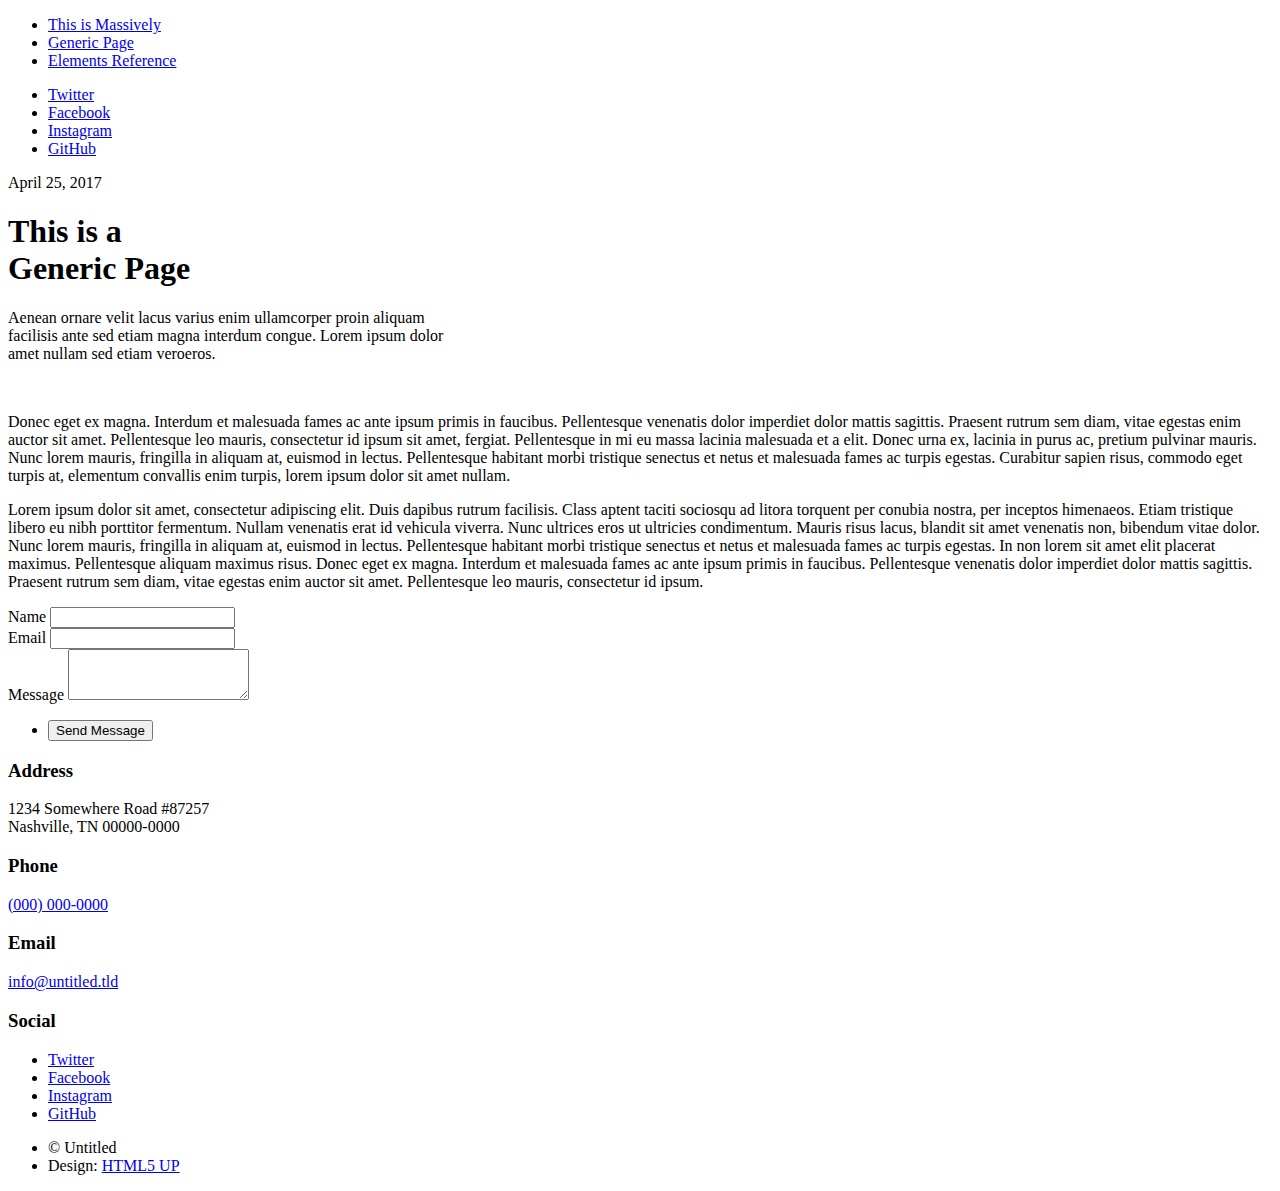
==== generic.html @ 181870f6 "Update generic.html" ====
<!DOCTYPE HTML>
<!--
	Massively by HTML5 UP
	html5up.net | @ajlkn
	Free for personal and commercial use under the CCA 3.0 license (html5up.net/license)
-->
<html>
	<head>
		<title>Generic Page - Massively by HTML5 UP</title>
		<meta charset="utf-8" />
		<meta name="viewport" content="width=device-width, initial-scale=1, user-scalable=no" />
		<link rel="stylesheet" href="assets/css/main.css" />
		<noscript><link rel="stylesheet" href="assets/css/noscript.css" /></noscript>
	</head>
	<body class="is-preload">

		<!-- Wrapper -->
			<div id="wrapper">

				<!-- Header -->
					<header id="header">
						<a href="index.html" class="logo"></a>
					</header>

				<!-- Nav -->
					<nav id="nav">
						<ul class="links">
							<li><a href="index.html">This is Massively</a></li>
							<li class="active"><a href="generic.html">Generic Page</a></li>
							<li><a href="elements.html">Elements Reference</a></li>
						</ul>
						<ul class="icons">
							<li><a href="#" class="icon brands fa-twitter"><span class="label">Twitter</span></a></li>
							<li><a href="#" class="icon brands fa-facebook-f"><span class="label">Facebook</span></a></li>
							<li><a href="#" class="icon brands fa-instagram"><span class="label">Instagram</span></a></li>
							<li><a href="#" class="icon brands fa-github"><span class="label">GitHub</span></a></li>
						</ul>
					</nav>

				<!-- Main -->
					<div id="main">

						<!-- Post -->
							<section class="post">
								<header class="major">
									<span class="date">April 25, 2017</span>
									<h1>This is a<br />
									Generic Page</h1>
									<p>Aenean ornare velit lacus varius enim ullamcorper proin aliquam<br />
									facilisis ante sed etiam magna interdum congue. Lorem ipsum dolor<br />
									amet nullam sed etiam veroeros.</p>
								</header>
								<div class="image main"><img src="images/pic01.jpg" alt="" /></div>
								<p>Donec eget ex magna. Interdum et malesuada fames ac ante ipsum primis in faucibus. Pellentesque venenatis dolor imperdiet dolor mattis sagittis. Praesent rutrum sem diam, vitae egestas enim auctor sit amet. Pellentesque leo mauris, consectetur id ipsum sit amet, fergiat. Pellentesque in mi eu massa lacinia malesuada et a elit. Donec urna ex, lacinia in purus ac, pretium pulvinar mauris. Nunc lorem mauris, fringilla in aliquam at, euismod in lectus. Pellentesque habitant morbi tristique senectus et netus et malesuada fames ac turpis egestas. Curabitur sapien risus, commodo eget turpis at, elementum convallis enim turpis, lorem ipsum dolor sit amet nullam.</p>
								<p>Lorem ipsum dolor sit amet, consectetur adipiscing elit. Duis dapibus rutrum facilisis. Class aptent taciti sociosqu ad litora torquent per conubia nostra, per inceptos himenaeos. Etiam tristique libero eu nibh porttitor fermentum. Nullam venenatis erat id vehicula viverra. Nunc ultrices eros ut ultricies condimentum. Mauris risus lacus, blandit sit amet venenatis non, bibendum vitae dolor. Nunc lorem mauris, fringilla in aliquam at, euismod in lectus. Pellentesque habitant morbi tristique senectus et netus et malesuada fames ac turpis egestas. In non lorem sit amet elit placerat maximus. Pellentesque aliquam maximus risus. Donec eget ex magna. Interdum et malesuada fames ac ante ipsum primis in faucibus. Pellentesque venenatis dolor imperdiet dolor mattis sagittis. Praesent rutrum sem diam, vitae egestas enim auctor sit amet. Pellentesque leo mauris, consectetur id ipsum.</p>
							</section>

					</div>

				<!-- Footer -->
					<footer id="footer">
						<section>
							<form method="post" action="#">
								<div class="fields">
									<div class="field">
										<label for="name">Name</label>
										<input type="text" name="name" id="name" />
									</div>
									<div class="field">
										<label for="email">Email</label>
										<input type="text" name="email" id="email" />
									</div>
									<div class="field">
										<label for="message">Message</label>
										<textarea name="message" id="message" rows="3"></textarea>
									</div>
								</div>
								<ul class="actions">
									<li><input type="submit" value="Send Message" /></li>
								</ul>
							</form>
						</section>
						<section class="split contact">
							<section class="alt">
								<h3>Address</h3>
								<p>1234 Somewhere Road #87257<br />
								Nashville, TN 00000-0000</p>
							</section>
							<section>
								<h3>Phone</h3>
								<p><a href="#">(000) 000-0000</a></p>
							</section>
							<section>
								<h3>Email</h3>
								<p><a href="#">info@untitled.tld</a></p>
							</section>
							<section>
								<h3>Social</h3>
								<ul class="icons alt">
									<li><a href="#" class="icon brands alt fa-twitter"><span class="label">Twitter</span></a></li>
									<li><a href="#" class="icon brands alt fa-facebook-f"><span class="label">Facebook</span></a></li>
									<li><a href="#" class="icon brands alt fa-instagram"><span class="label">Instagram</span></a></li>
									<li><a href="#" class="icon brands alt fa-github"><span class="label">GitHub</span></a></li>
								</ul>
							</section>
						</section>
					</footer>

				<!-- Copyright -->
					<div id="copyright">
						<ul><li>&copy; Untitled</li><li>Design: <a href="https://html5up.net">HTML5 UP</a></li></ul>
					</div>

			</div>

		<!-- Scripts -->
			<script src="assets/js/jquery.min.js"></script>
			<script src="assets/js/jquery.scrollex.min.js"></script>
			<script src="assets/js/jquery.scrolly.min.js"></script>
			<script src="assets/js/browser.min.js"></script>
			<script src="assets/js/breakpoints.min.js"></script>
			<script src="assets/js/util.js"></script>
			<script src="assets/js/main.js"></script>

	</body>
</html>
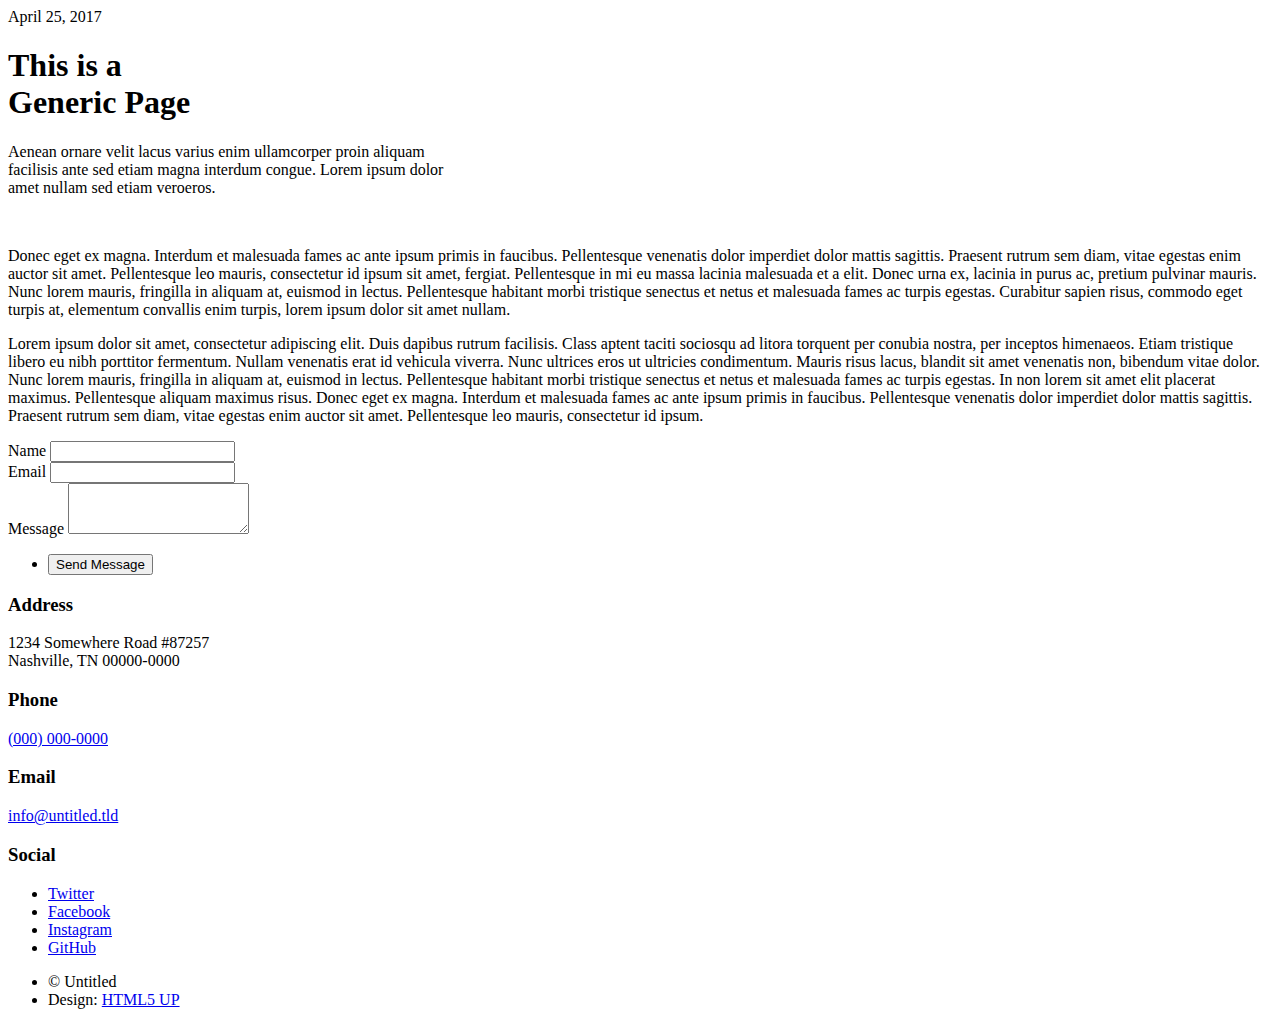
==== commit 67651863: "Update generic.html" ====
--- a/generic.html
+++ b/generic.html
@@ -23,19 +23,7 @@
 					</header>
 
 				<!-- Nav -->
-					<nav id="nav">
-						<ul class="links">
-							<li><a href="index.html">This is Massively</a></li>
-							<li class="active"><a href="generic.html">Generic Page</a></li>
-							<li><a href="elements.html">Elements Reference</a></li>
-						</ul>
-						<ul class="icons">
-							<li><a href="#" class="icon brands fa-twitter"><span class="label">Twitter</span></a></li>
-							<li><a href="#" class="icon brands fa-facebook-f"><span class="label">Facebook</span></a></li>
-							<li><a href="#" class="icon brands fa-instagram"><span class="label">Instagram</span></a></li>
-							<li><a href="#" class="icon brands fa-github"><span class="label">GitHub</span></a></li>
-						</ul>
-					</nav>
+		
 
 				<!-- Main -->
 					<div id="main">
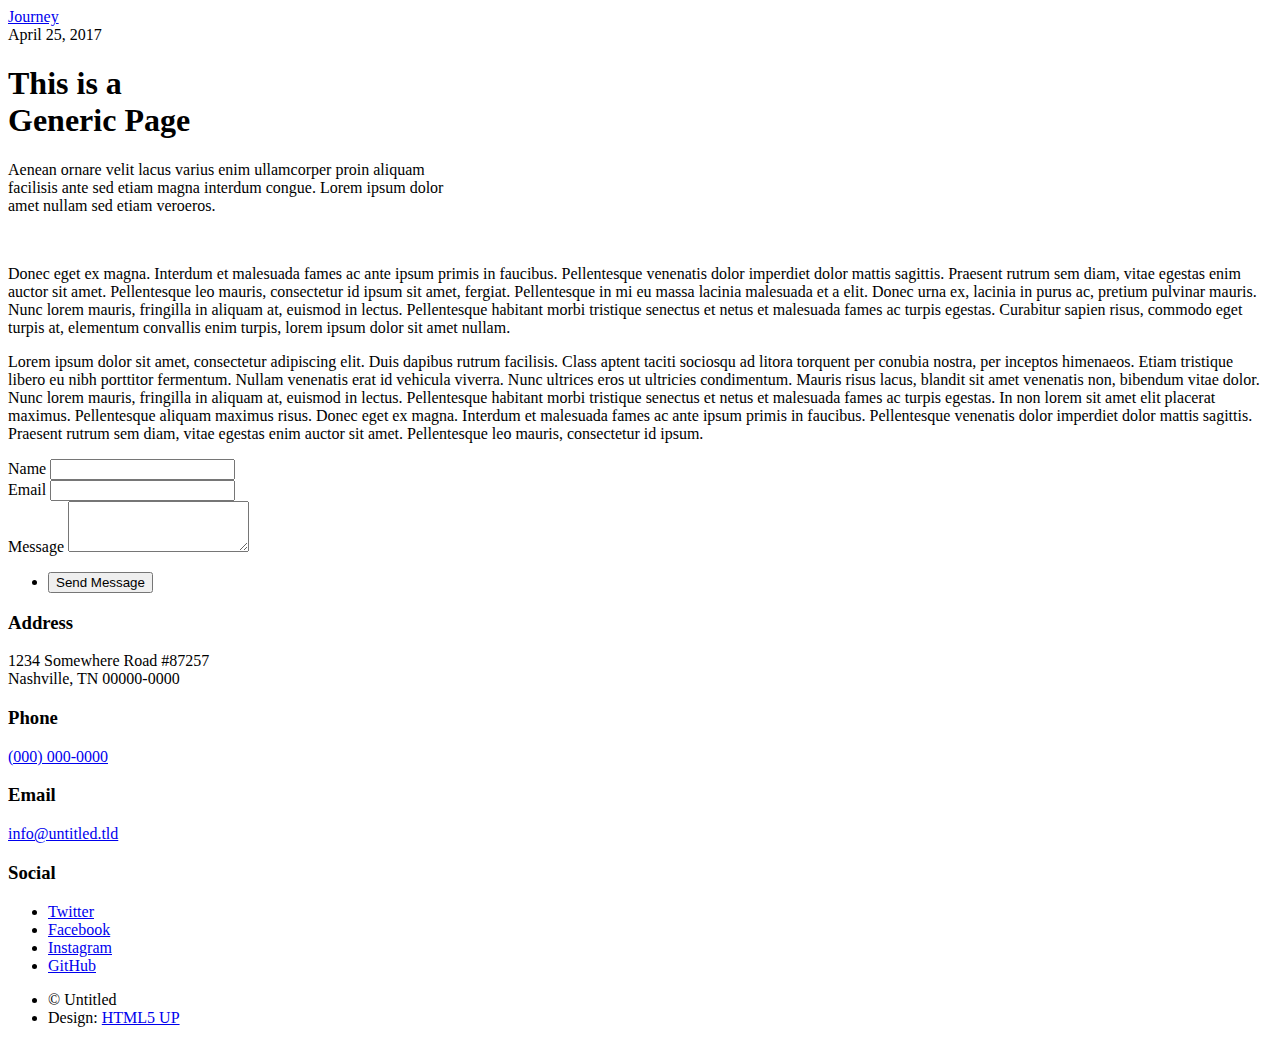
==== commit aa8fdbc7: "Update generic.html" ====
--- a/generic.html
+++ b/generic.html
@@ -6,7 +6,7 @@
 -->
 <html>
 	<head>
-		<title>Generic Page - Massively by HTML5 UP</title>
+		<title>My Journey</title>
 		<meta charset="utf-8" />
 		<meta name="viewport" content="width=device-width, initial-scale=1, user-scalable=no" />
 		<link rel="stylesheet" href="assets/css/main.css" />
@@ -19,7 +19,7 @@
 
 				<!-- Header -->
 					<header id="header">
-						<a href="index.html" class="logo"></a>
+						<a href="index.html" class="logo">Journey</a>
 					</header>
 
 				<!-- Nav -->
